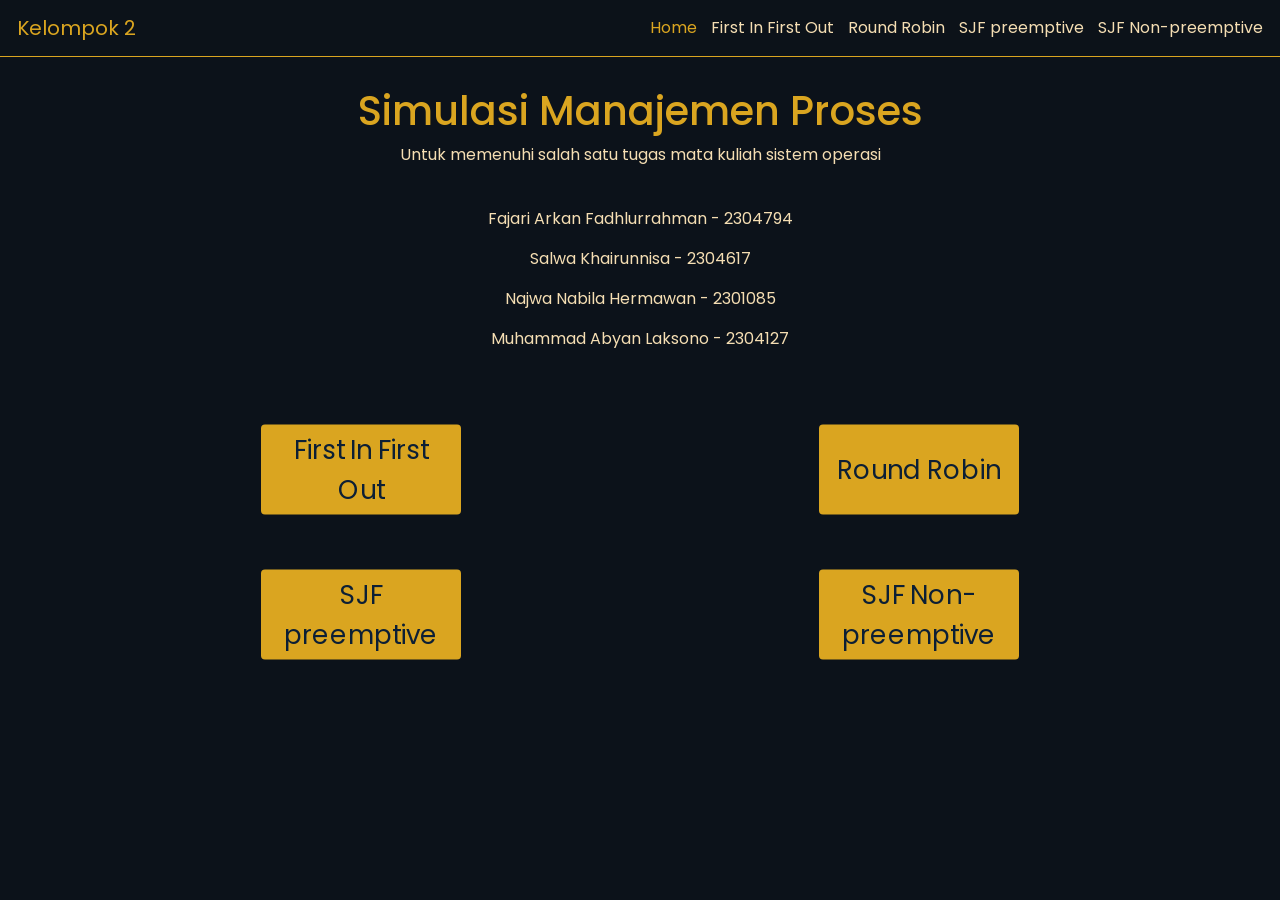
==== algoritma manajemen proses/index.html @ 63a1d4fc "Add files via upload" ====
<!DOCTYPE html>
<html lang="en">

<head>
    <meta charset="UTF-8">
    <meta name="viewport" content="width=device-width, initial-scale=1.0">
    <title>Document</title>

    <link rel="stylesheet" href="./round robin/css/bootstrap.min.css">
    <link rel="stylesheet" href="./round robin/css/style.css">
    <link rel="preconnect" href="https://fonts.googleapis.com">
    <link rel="preconnect" href="https://fonts.gstatic.com" crossorigin>
    <link
        href="https://fonts.googleapis.com/css2?family=Poppins:ital,wght@0,100;0,200;0,300;0,400;0,500;0,600;0,700;0,800;0,900;1,100;1,200;1,300;1,400;1,500;1,600;1,700;1,800;1,900&display=swap"
        rel="stylesheet">
</head>
<style>
    section,
    h1,
    p {
        min-width: 100%;
    }
</style>

<Body>
    <nav class="navbar sticky-top">
        <div class="container-fluid">
            <a class="navbar-brand" href="home.html">Kelompok 2</a>
            <div class="ms-auto">
                <a class="navbar-item shown" href="home.html">Home</a>
                <a class="navbar-item" href="First In First Out/index.html">First In First Out</a>
                <a class="navbar-item" href="round robin/roundrobin.html">Round Robin</a>
                <a class="navbar-item" href="preemptive.html">SJF preemptive</a>
                <a class="navbar-item" href="sjf non preemptive/indeks.html">SJF Non-preemptive</a>
            </div>
        </div>
    </nav>
    <div style="text-align: center; padding-top: 30px; margin-bottom: 0;">
        <h1>Simulasi Manajemen Proses</h1>
        <p>Untuk memenuhi salah satu tugas mata kuliah sistem operasi </p>
        <br>
        <p>Fajari Arkan Fadhlurrahman - 2304794</p>
        <p>Salwa Khairunnisa - 2304617</p>
        <p>Najwa Nabila Hermawan - 2301085</p>
        <p>Muhammad Abyan Laksono - 2304127</p>
    </div>
    <div class="container" style="font-size: small;">
        <button
            style="margin-left: auto; margin-right: auto; width: 100px; height: 45px; margin-top: 80px; border: none; border-radius: 2px;">First
            In First Out</button>
        <button
            style="margin-left: auto; margin-right: auto; width: 100px; height: 45px; margin-top: 80px; border: none; border-radius: 2px;">Round
            Robin</button>
    </div>
    <div class="container" style="font-size: small;"">
        <button
            style=" margin-left: auto; margin-right: auto; width: 100px; height: 45px; margin-top: 100px; border: none;
        border-radius: 2px;">SJF preemptive</button>
        <button
            style="margin-left: auto; margin-right: auto; width: 100px; height: 45px; margin-top: 100px; border: none; border-radius: 2px;">SJF
            Non-preemptive</button>
    </div>

</Body>
---- algoritma manajemen proses/round robin/css/style.css ----
p, th, tr {
  color: wheat;
}

#hasil td {
  padding: 7px;
}
#kesimpulan td {
  padding: 7px;
}

body {
  background-color: #0c121a;
  font-family: poppins, arial;
  text-align: left;
  margin: 0;
}

nav {
  z-index: 3;
  background-color: #0c121a86;
  border-bottom: 0.5px solid goldenrod;
}

.shown,
.navbar-brand {
  color: goldenrod;
}

a {
  color: wheat;
  padding: 5px;
  text-decoration: none;
}

a:hover {
  color: goldenrod;
}

h1 {
  padding: 0px;
  color: goldenrod;
}

header::before {
  content: "";
  position: absolute;
  inset: 0;
  background-image: url("https://simplybetterliving.sharpusa.com/wp-content/uploads/shutterstock_1526624183-768x512.jpg");
  background-size: cover;
  filter: brightness(30%);
  z-index: 1;
}

header {
  height: 90vh;
  display: flex;
  flex-direction: column;
  justify-content: center;
  margin: 100px;
  margin-top: 0;
}

header h1 {
  z-index: 2;
  font-size: 70px;
  color: goldenrod;
  margin: 0px;
}

header img {
  border-radius: 30px;
  height: 50vh;
}

.container {
  z-index: 2;
  display: flex;
  color: wheat;
  flex-direction: row;
  justify-content: space-between;
  align-items: center;
}

.container h4 {
  max-width: 800px;
  margin-top: 50px;
  margin-bottom: 70px;
}

.container button {
  color: #0c1f35;
  background-color: goldenrod;
  transform: scale(2);
  margin-left: 50px;
}

.banner {
  display: flex;
  align-items: center;
  justify-content: space-between;
  margin: 60px;
  color: wheat;
  padding: 0;
  font-size: medium;
}

.banner section {
  max-width: 900px;
}

.banner p {
  font-size: 20px;
  line-height: 1.5;
}

.banner img {
  width: 200px;
  height: 200px;
  object-fit: cover;
  margin-right: 30px;
  border-radius: 30px;
}

.Foods::before {
  background-image: url("./../asset/lauk.jpg");
}

.Drinks::before {
  background-image: url("./../asset/laut.jpg");
}

.PricelistBg::before {
  content: "";
  position: absolute;
  inset: 0;
  background-size: cover;
  filter: brightness(30%);
  z-index: -1;
  pointer-events: none;
}

.PricelistBg {
  position: relative;
  width: 100%; /* Make the background cover the full width */
  height: auto;
  white-space: nowrap; /* Prevent wrapping of items to the next line */
}

.Pricelist {
  display: flex;
  z-index: 2;
  color: wheat;
  font-size: large;
  font-weight: 600;
}

.scroll {
  overflow-x: auto; /* Enable scrolling */
  white-space: nowrap; /* Prevent wrapping */
  scrollbar-width: thin; /* Reduce scrollbar width in Firefox */
  scrollbar-color: transparent transparent; /* Make scrollbar handle and track transparent */
}

.scroll::-webkit-scrollbar {
  display: none; /* Hide scrollbar in Chrome, Safari, and Edge */
}

.FoodItems {
  display: inline-block; /* Ensure each item stays inline */
  margin: 50px; /* Add some space between items */
  margin-left: 0;
  white-space: normal; /* Allow text to wrap to the next line */
  max-width: 200px; /* Set a max width for text to wrap within this limit */
}

.FoodItems img {
  border-radius: 30px;
  aspect-ratio: 1/1;
  object-fit: cover;
  width: 200px;
}

.service img {
  width: 180px;
}

.service h1 {
  padding-top: 20px;
}

.FoodItems h1 {
  font-size: 30px;
  width: 250px;
}

.booking {
  border: 0.5px solid goldenrod;
  border-radius: 10px;
  max-width: 768px;
  padding: 50px;
  margin: auto;
  margin-top: 50px;
  color: wheat;
}

.book-btn {
  color: #0c1f35;
  background-color: goldenrod;
  scale: 1.2;
  margin-top: 20px;
  margin-left: 10px;
}

footer.container,
footer .FoodItems p,
footer li,
footer ul {
  font-size: 14px;
  font-weight: 300;
  padding: 0px;
  align-items: start;
}

/* Media Queries for Responsive Design */
@media (max-width: 1024px) {
  header {
    margin-left: auto;
    margin-right: auto;
    height: 80vh;
  }

  header h1 {
    font-size: 50px;
  }

  .container {
    margin-left: auto;
    margin-right: auto;
  }

  .banner img {
    max-width: 150px;
  }

  .booking {
    max-width: 75%;
  }

  .service {
    display: grid;
    grid-template-columns: repeat(auto-fit, minmax(200px, 1fr));
    }

  .FoodItems{
    margin: 20px;
    width: 100%;
    text-align: center;
  }
  

}

@media (max-width: 768px) {
  .container {
    height: auto;
    padding: 0;
    margin: 0;
    text-align: center;
    margin-left: auto;
    margin-right: auto;
    flex-direction: column;
  }
  
  header h1 {
    font-size: 2.5rem;
  }
  
  header img {
    height: 0;
    width: 0;
  }
  
 .imgp {
    color: rgba(240, 255, 255, 0);
  }

  .banner {
    padding: 20px;
    flex-direction: column;
    align-items: center;
    text-align: left;
  }

  .banner img {
    height: 0;
    width: 0;
  }

  .scroll {
    overflow-x: auto; /* Enable scrolling */
    white-space: nowrap; /* Prevent wrapping */
    scrollbar-width: thin; /* Reduce scrollbar width in Firefox */
    scrollbar-color: transparent transparent; /* Make scrollbar handle and track transparent */
  }
  
  .scroll::-webkit-scrollbar {
    display: none; /* Hide scrollbar in Chrome, Safari, and Edge */
  }

  .booking {
    max-width: 90%;
    padding: 20px;
  }
}

/* @media (max-width: 480px) {
  header h1 {
    font-size: 2rem;
  }

  
  .container h4 {
    font-size: 1rem;
  }

  .banner p {
    font-size: 1rem;
  }

  .booking {
    max-width: 100%;
  }
} */
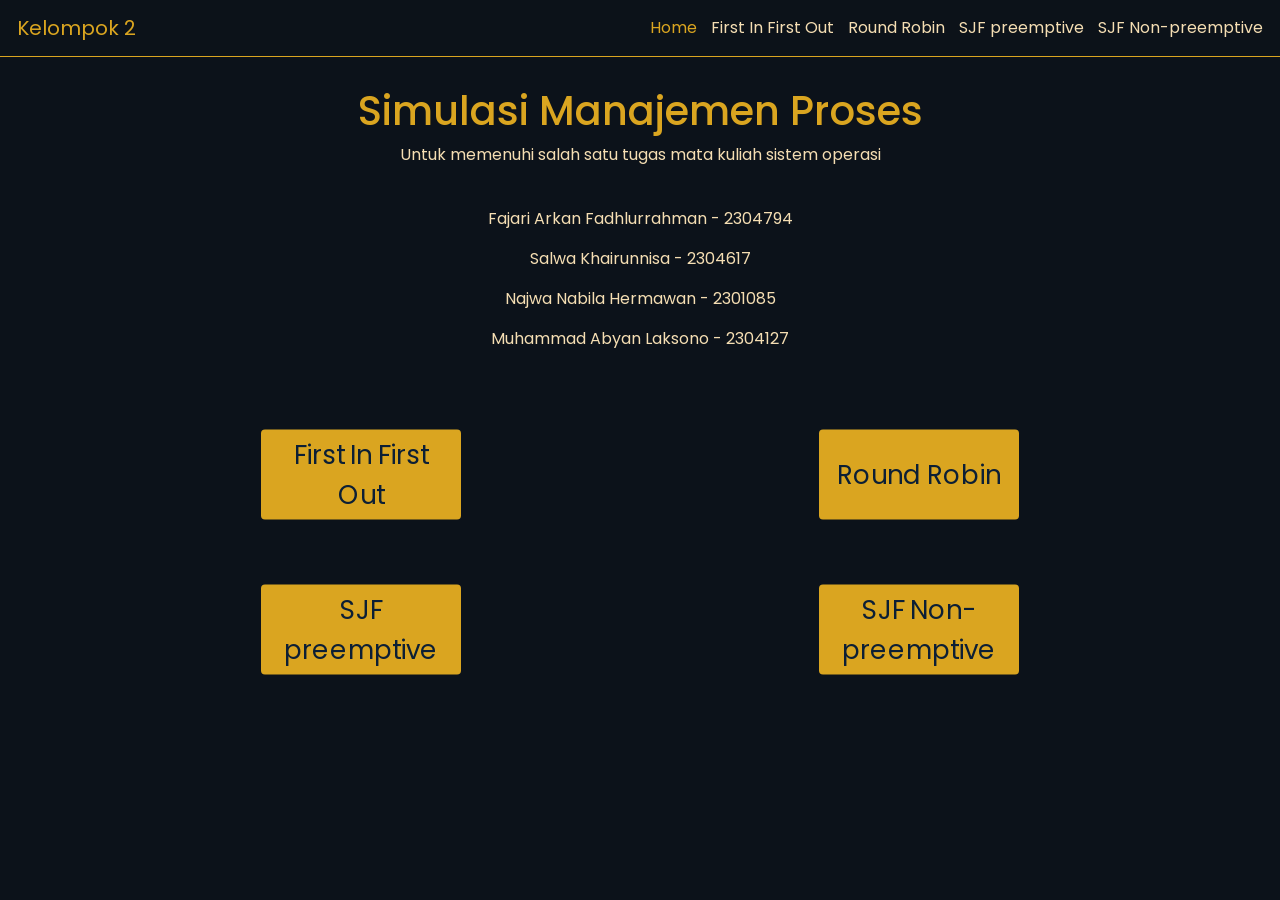
==== commit 339bde81: "Add files via upload" ====
--- a/algoritma manajemen proses/index.html
+++ b/algoritma manajemen proses/index.html
@@ -4,7 +4,7 @@
 <head>
     <meta charset="UTF-8">
     <meta name="viewport" content="width=device-width, initial-scale=1.0">
-    <title>Document</title>
+    <title>Home</title>
 
     <link rel="stylesheet" href="./round robin/css/bootstrap.min.css">
     <link rel="stylesheet" href="./round robin/css/style.css">
@@ -45,20 +45,27 @@
         <p>Muhammad Abyan Laksono - 2304127</p>
     </div>
     <div class="container" style="font-size: small;">
-        <button
-            style="margin-left: auto; margin-right: auto; width: 100px; height: 45px; margin-top: 80px; border: none; border-radius: 2px;">First
-            In First Out</button>
-        <button
-            style="margin-left: auto; margin-right: auto; width: 100px; height: 45px; margin-top: 80px; border: none; border-radius: 2px;">Round
-            Robin</button>
+        <a href="./First In First Out/index.html" style="margin-left:auto ; margin-right: auto;">
+            <button
+                style="margin-left: auto; margin-right: auto; width: 100px; height: 45px; margin-top: 80px; border: none; border-radius: 2px;">
+                First In First Out</button>
+        </a>
+        <a href="./round robin/roundrobin.html" style="margin-left:auto ; margin-right: auto;">
+            <button
+                style="margin-left: auto; margin-right: auto; width: 100px; height: 45px; margin-top: 80px; border: none; border-radius: 2px;">Round
+                Robin</button>
+        </a>
     </div>
     <div class="container" style="font-size: small;"">
-        <button
-            style=" margin-left: auto; margin-right: auto; width: 100px; height: 45px; margin-top: 100px; border: none;
+        <a href=" ./preemptive.html" style="margin-left:auto ; margin-right: auto;">
+        <button style=" margin-left: auto; margin-right: auto; width: 100px; height: 45px; margin-top: 100px; border: none;
         border-radius: 2px;">SJF preemptive</button>
-        <button
-            style="margin-left: auto; margin-right: auto; width: 100px; height: 45px; margin-top: 100px; border: none; border-radius: 2px;">SJF
-            Non-preemptive</button>
+        </a>
+        <a href="./sjf non preemptive/indeks.html" style="margin-left:auto ; margin-right: auto;">
+            <button
+                style="margin-left: auto; margin-right: auto; width: 100px; height: 45px; margin-top: 100px; border: none; border-radius: 2px;">SJF
+                Non-preemptive</button>
+        </a>
     </div>
 
 </Body>
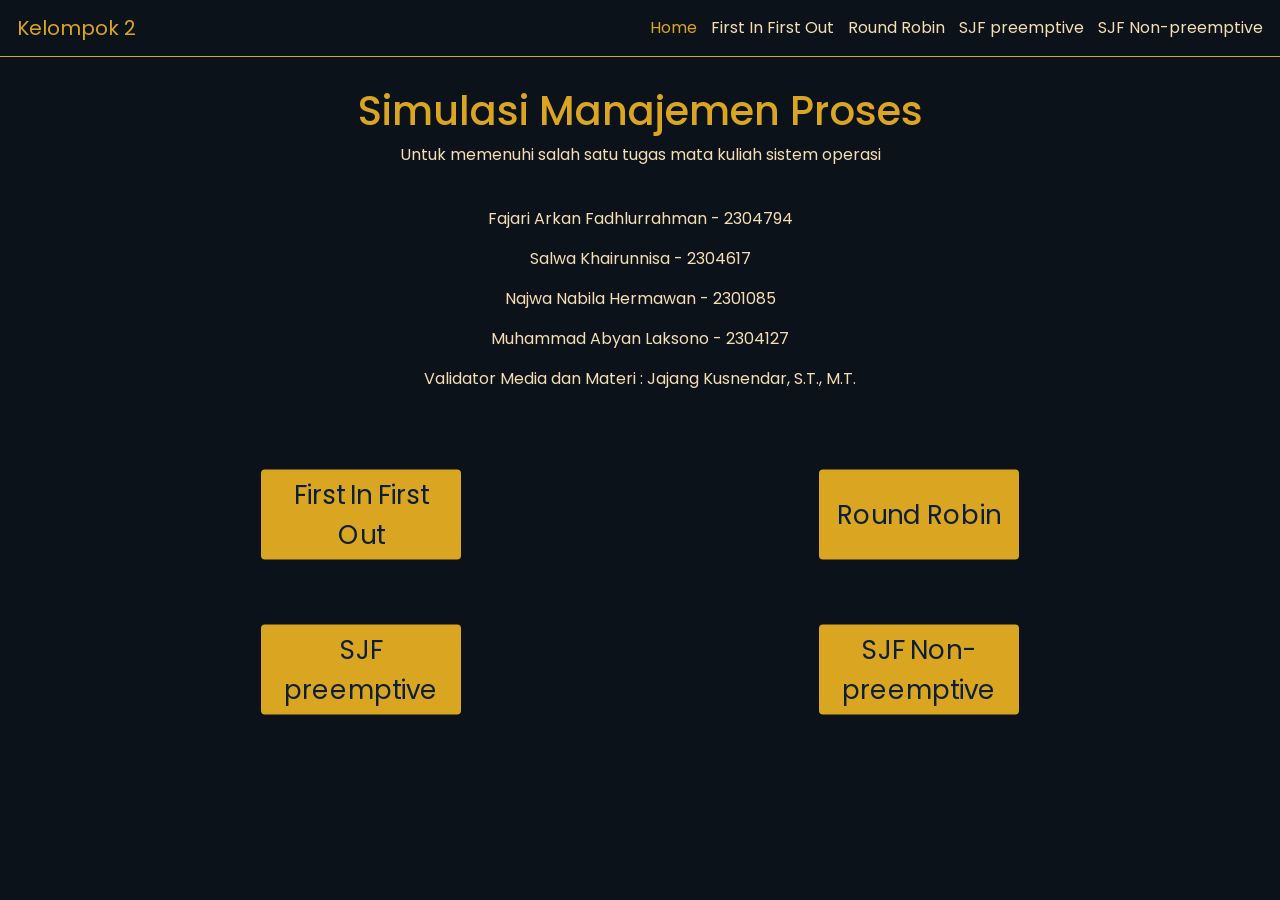
==== commit 17c6b57b: "Update index.html" ====
--- a/algoritma manajemen proses/index.html
+++ b/algoritma manajemen proses/index.html
@@ -43,6 +43,7 @@
         <p>Salwa Khairunnisa - 2304617</p>
         <p>Najwa Nabila Hermawan - 2301085</p>
         <p>Muhammad Abyan Laksono - 2304127</p>
+        <p>Validator Media dan Materi : Jajang Kusnendar, S.T., M.T.</p>
     </div>
     <div class="container" style="font-size: small;">
         <a href="./First In First Out/index.html" style="margin-left:auto ; margin-right: auto;">
@@ -68,4 +69,4 @@
         </a>
     </div>
 
-</Body>+</Body>
